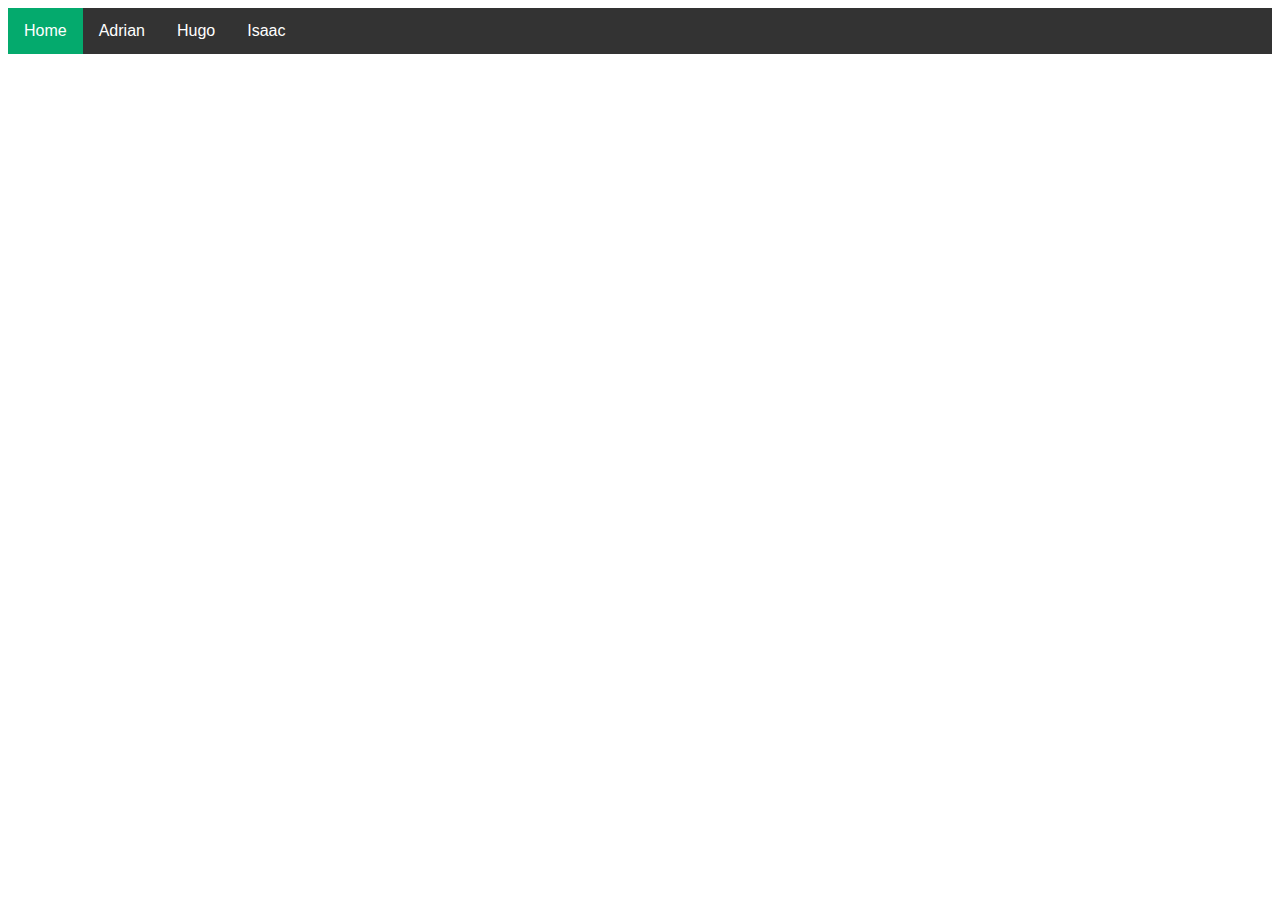
==== index.html @ 6f7fa0b3 "Mer navbar" ====
<!doctype html>
<html>
<head>
<meta charset="utf-8">
<link rel="stylesheet" href="styles.css">
<title>Startsida Mini Portfolio</title>
</head>
<body>
    <ul>
        <li><a class="aktuell" href="index.html">Home</a></li>
        <li><a href="Adrian\adrian.html">Adrian</a></li>
        <li><a href="Hugo\hugo.html">Hugo</a></li>
        <li><a href="Isaac\isaac.html">Isaac</a></li>
      </ul> 
</body>
</html>
---- styles.css ----
ul {
  list-style-type: none;
  margin: 0;
  padding: 0;
  overflow: hidden;
  background-color: #333;
}

li {
  float: left;
  font-family: sans-serif;
}

li a {
  display: block;
  color: white;
  text-align: center;
  padding: 14px 16px;
  text-decoration: none;
}


li a:hover {
  background-color: #111;
}


.aktuell {
  background-color: #04AA6D;
  color: white;
}
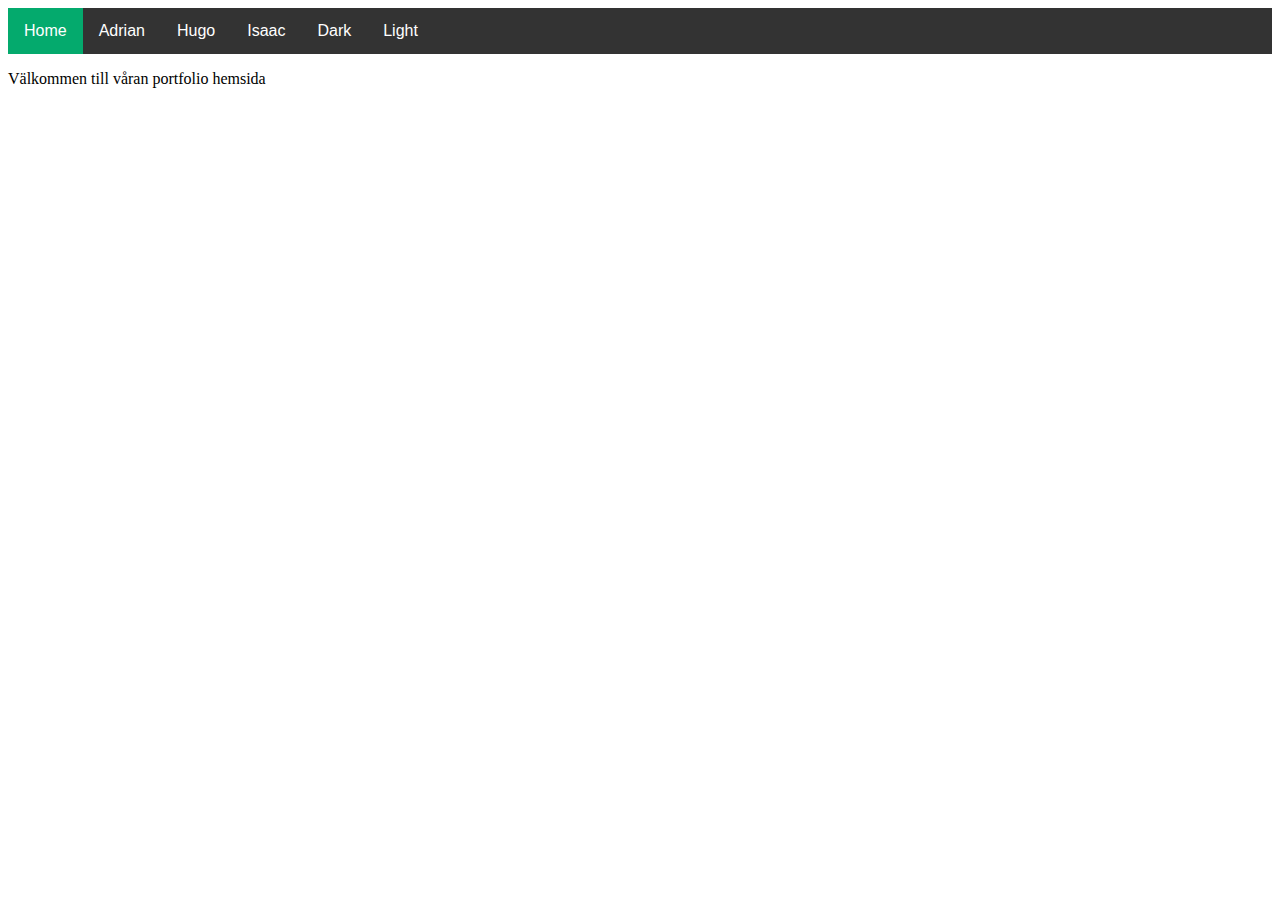
==== commit fc030017: "Ändrade isaac.html samt la till knappar på index. Glömde att jag var inne på main branch sry :D" ====
--- a/index.html
+++ b/index.html
@@ -4,6 +4,18 @@
 <meta charset="utf-8">
 <link rel="stylesheet" href="styles.css">
 <title>Startsida Mini Portfolio</title>
+<script>
+  function makeDark() {
+      document.body.style.backgroundColor = '#333333';
+      document.body.style.color = 'darkgreen';
+  }
+  function makeLight() {
+      document.body.style.backgroundImage = 'none';
+      document.body.style.backgroundColor = 'blue';
+      document.body.style.color = 'pink';
+  }
+
+</script>
 </head>
 <body>
     <ul>
@@ -11,6 +23,10 @@
         <li><a href="Adrian\adrian.html">Adrian</a></li>
         <li><a href="Hugo\hugo.html">Hugo</a></li>
         <li><a href="Isaac\isaac.html">Isaac</a></li>
+        <li type="button" class="btn" value="Dark" onclick=makeDark()><a>Dark</a></li> <!--dark-->
+        <li type="button" class="btn" value="Dark" onclick=makeLight()><a>Light</a></li> <!--dark-->
       </ul> 
+      <p>Välkommen till våran portfolio hemsida</p>
+
 </body>
 </html>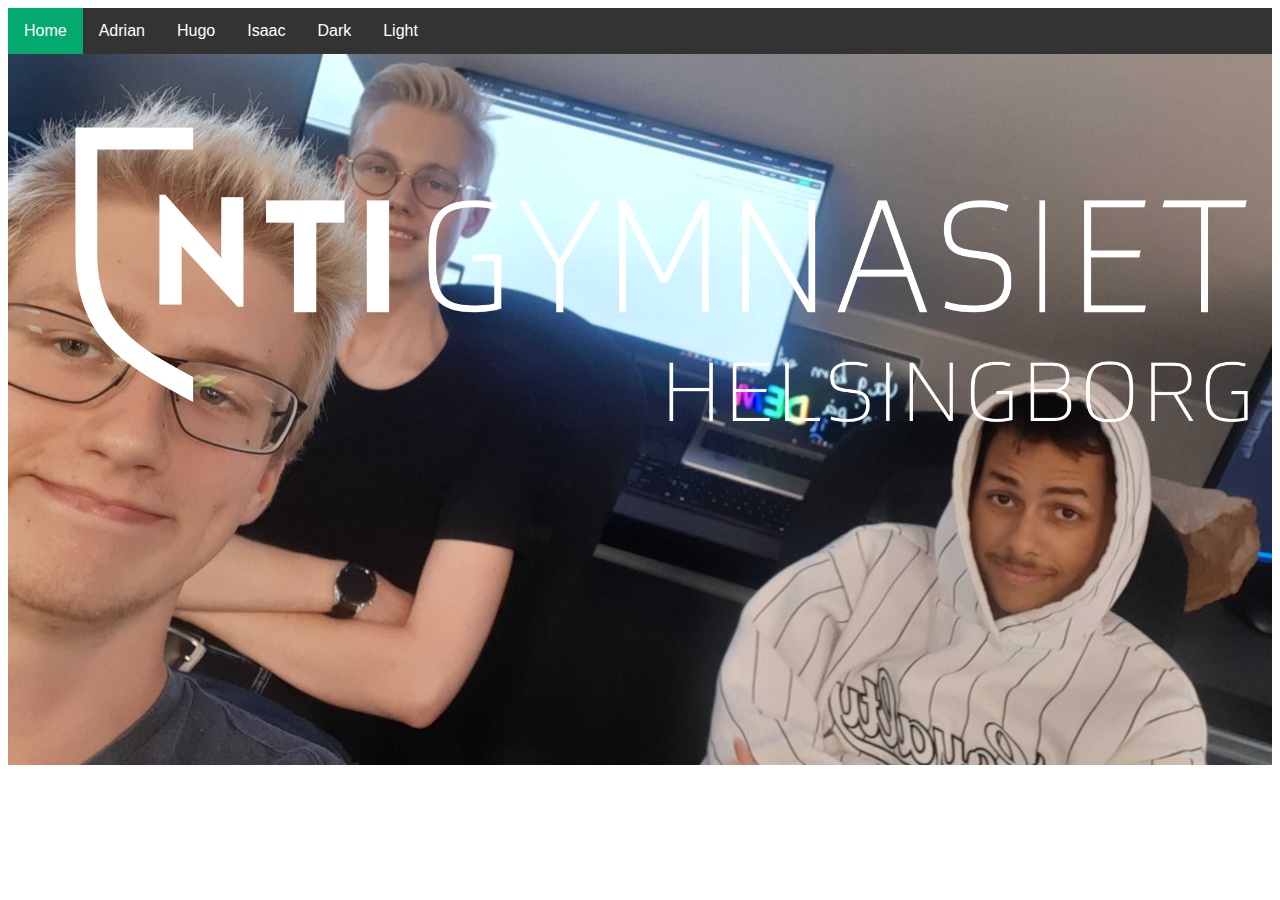
==== commit a3e52372: "img update" ====
--- a/index.html
+++ b/index.html
@@ -20,13 +20,18 @@
 <body>
     <ul>
         <li><a class="aktuell" href="index.html">Home</a></li>
-        <li><a href="Adrian\adrian.html">Adrian</a></li>
+        <li><a href="Adrian\Adrian.html">Adrian</a></li>
         <li><a href="Hugo\hugo.html">Hugo</a></li>
         <li><a href="Isaac\isaac.html">Isaac</a></li>
         <li type="button" class="btn" value="Dark" onclick=makeDark()><a>Dark</a></li> <!--dark-->
         <li type="button" class="btn" value="Dark" onclick=makeLight()><a>Light</a></li> <!--dark-->
       </ul> 
-      <p>Välkommen till våran portfolio hemsida</p>
+     
+      <div id="Images">
+        <img src="Images/nti helsingborg logo.png" alt="" id="NTI">
+        <img  src="Images/20220825_142915.jpg" alt="" id="TEAM">
+      </div>
+      
 
 </body>
 </html>--- a/styles.css
+++ b/styles.css
@@ -28,4 +28,27 @@
 .aktuell {
   background-color: #04AA6D;
   color: white;
-}+}
+
+
+
+#Images{
+ position: relative;
+ top: 0;
+ left: 0;
+  
+}
+#TEAM{
+  width: 100%;
+  height: auto;
+}
+
+#NTI{
+  position: absolute;
+  top: 30px;
+  left: 30px;
+  width: 100%;
+  height: auto;
+}
+
+
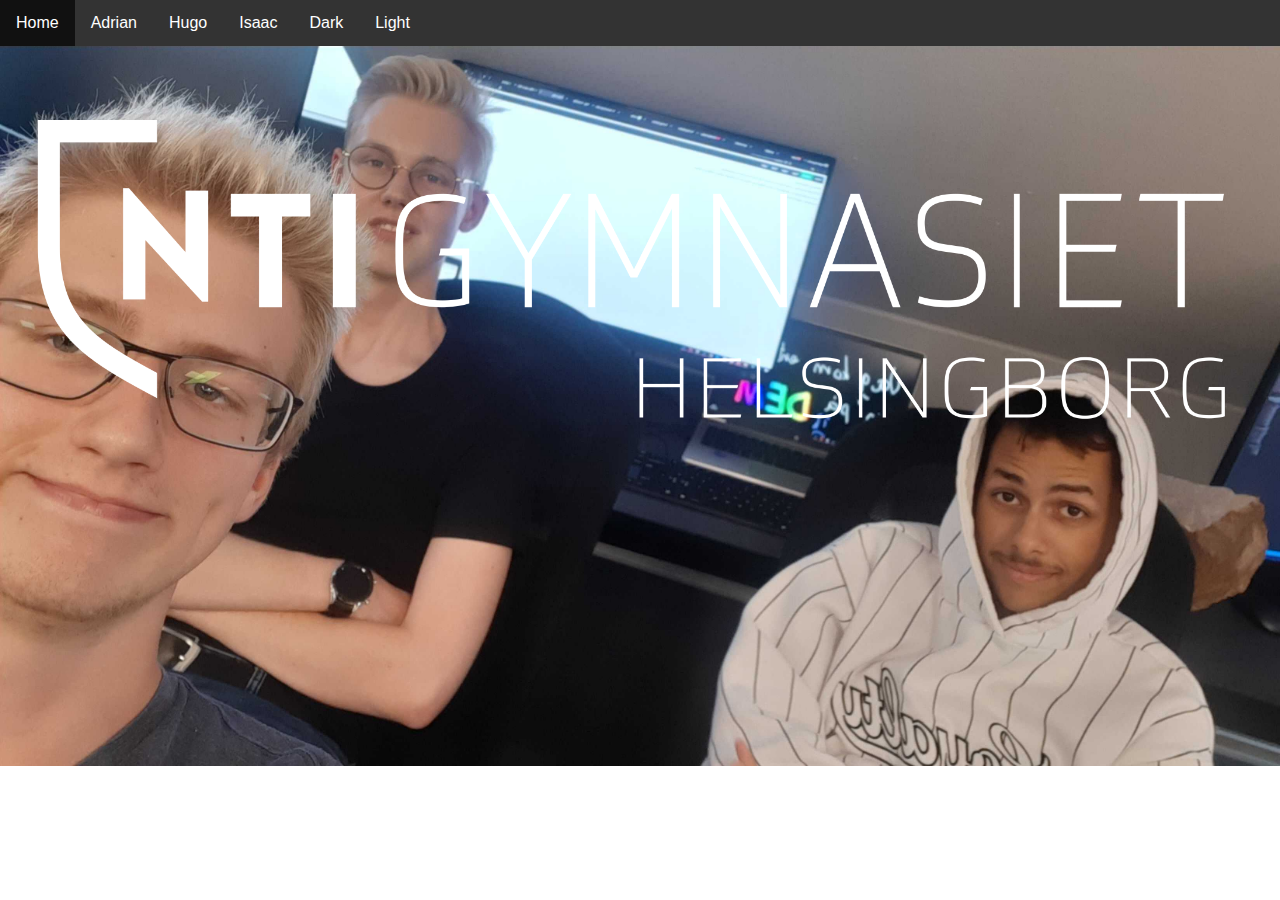
==== commit a99a0123: "Refactor navbar för alla" ====
--- a/index.html
+++ b/index.html
@@ -3,6 +3,7 @@
 <head>
 <meta charset="utf-8">
 <link rel="stylesheet" href="styles.css">
+<link rel="stylesheet" href="navbarStyles.css">
 <title>Startsida Mini Portfolio</title>
 <script>
   function makeDark() {
@@ -18,19 +19,22 @@
 </script>
 </head>
 <body>
+  <div id = "navbar">
     <ul>
-        <li><a class="aktuell" href="index.html">Home</a></li>
-        <li><a href="Adrian\Adrian.html">Adrian</a></li>
-        <li><a href="Hugo\hugo.html">Hugo</a></li>
-        <li><a href="Isaac\isaac.html">Isaac</a></li>
-        <li type="button" class="btn" value="Dark" onclick=makeDark()><a>Dark</a></li> <!--dark-->
-        <li type="button" class="btn" value="Dark" onclick=makeLight()><a>Light</a></li> <!--dark-->
-      </ul> 
+      <li><a class="navbarAktuell" href="index.html">Home</a></li>
+      <li><a href="Adrian\Adrian.html">Adrian</a></li>
+      <li><a href="Hugo\hugo.html">Hugo</a></li>
+      <li><a href="Isaac\isaac.html">Isaac</a></li>
+      <li type="button" class="btn" value="Dark" onclick=makeDark()><a>Dark</a></li> <!--dark-->
+      <li type="button" class="btn" value="Dark" onclick=makeLight()><a>Light</a></li> <!--dark-->
+    </ul> 
+  </div>
+    
      
-      <div id="Images">
-        <img src="Images/nti helsingborg logo.png" alt="" id="NTI">
-        <img  src="Images/20220825_142915.jpg" alt="" id="TEAM">
-      </div>
+  <div id="Images">
+    <img src="Images/nti helsingborg logo.png" alt="" id="NTI">
+    <img  src="Images/20220825_142915.jpg" alt="" id="TEAM">
+  </div>
       
 
 </body>
--- a/styles.css
+++ b/styles.css
@@ -1,37 +1,3 @@
-ul {
-  list-style-type: none;
-  margin: 0;
-  padding: 0;
-  overflow: hidden;
-  background-color: #333;
-}
-
-li {
-  float: left;
-  font-family: sans-serif;
-}
-
-li a {
-  display: block;
-  color: white;
-  text-align: center;
-  padding: 14px 16px;
-  text-decoration: none;
-}
-
-
-li a:hover {
-  background-color: #111;
-}
-
-
-.aktuell {
-  background-color: #04AA6D;
-  color: white;
-}
-
-
-
 #Images{
  position: relative;
  top: 0;
@@ -46,9 +12,10 @@
 #NTI{
   position: absolute;
   top: 30px;
-  left: 30px;
   width: 100%;
-  height: auto;
 }
 
+body {
+  margin: 0%;
+}
 
--- a/navbarStyles.css
+++ b/navbarStyles.css
@@ -0,0 +1,30 @@
+#navbar ul {
+    list-style-type: none;
+    margin: 0;
+    padding: 0;
+    overflow: hidden;
+    background-color: #333;
+  }
+  
+  #navbar li {
+    float: left;
+    font-family: sans-serif;
+  }
+  
+  #navbar li a {
+    display: block;
+    color: white;
+    text-align: center;
+    padding: 14px 16px;
+    text-decoration: none;
+  }
+  
+  
+  #navbar li a:hover {
+    background-color: #111;
+  }
+  
+  .navbarAktuell {
+    background-color: #04AA6D;
+    color: white;
+  }
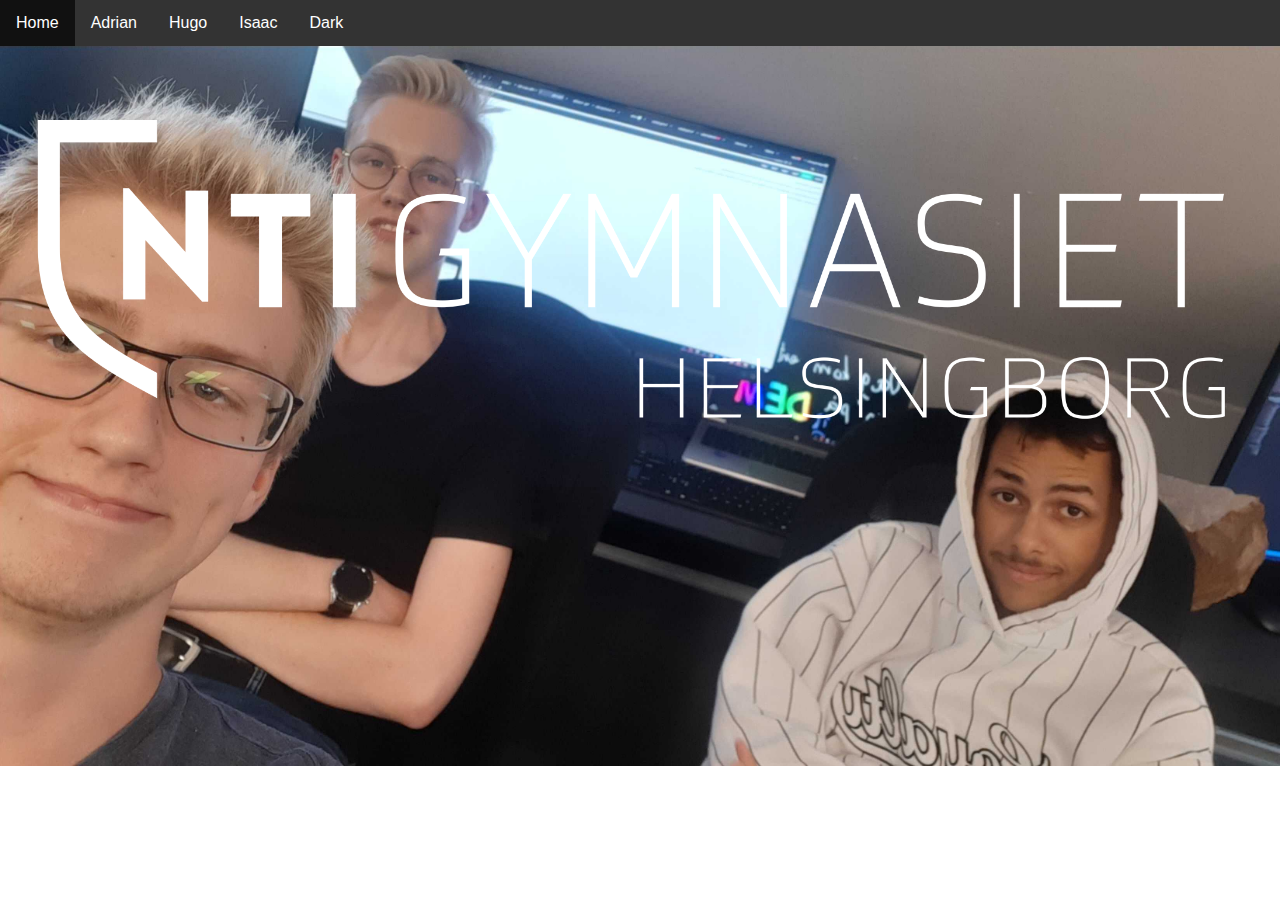
==== commit cdf232fe: "Update styles.css" ====
--- a/index.html
+++ b/index.html
@@ -6,15 +6,38 @@
 <link rel="stylesheet" href="navbarStyles.css">
 <title>Startsida Mini Portfolio</title>
 <script>
-  function makeDark() {
-      document.body.style.backgroundColor = '#333333';
-      document.body.style.color = 'darkgreen';
-  }
-  function makeLight() {
-      document.body.style.backgroundImage = 'none';
-      document.body.style.backgroundColor = 'blue';
-      document.body.style.color = 'pink';
-  }
+  function toggleTheme() {
+            let color9 = 'black';
+            let color10 = 'white';
+            
+            if (document.body.style.backgroundColor === 'black') {
+                document.getElementById("btn").innerHTML = "Dark";
+                color9 = 'white';
+                color10 = 'black';
+                document.getElementById("NTI").style = "filter: invert(0)";
+
+            }
+            else {
+                document.getElementById("btn").innerHTML = "White";
+                document.getElementById("NTI").style = "filter: invert(1)";
+                
+                let color9 = 'black';
+                let color10 = 'white';
+            }
+
+            console.log(color9);
+            document.body.style.backgroundColor = color9;
+    
+            var list= document.getElementsByTagName('div');
+            for (var i = 0; i < list.length; i++) {
+                list[i].style.color = color10;
+            }
+            var list= document.getElementsByTagName('p');
+            for (var i = 0; i < list.length; i++) {
+                list[i].style.color = color10;
+            }
+            
+        }
 
 </script>
 </head>
@@ -25,8 +48,7 @@
       <li><a href="Adrian\Adrian.html">Adrian</a></li>
       <li><a href="Hugo\hugo.html">Hugo</a></li>
       <li><a href="Isaac\isaac.html">Isaac</a></li>
-      <li type="button" class="btn" value="Dark" onclick=makeDark()><a>Dark</a></li> <!--dark-->
-      <li type="button" class="btn" value="Dark" onclick=makeLight()><a>Light</a></li> <!--dark-->
+      <li type="button" class="btn" value="Dark" onclick=toggleTheme()><a id="btn">Dark</a></li> <!--dark-->
     </ul> 
   </div>
     
